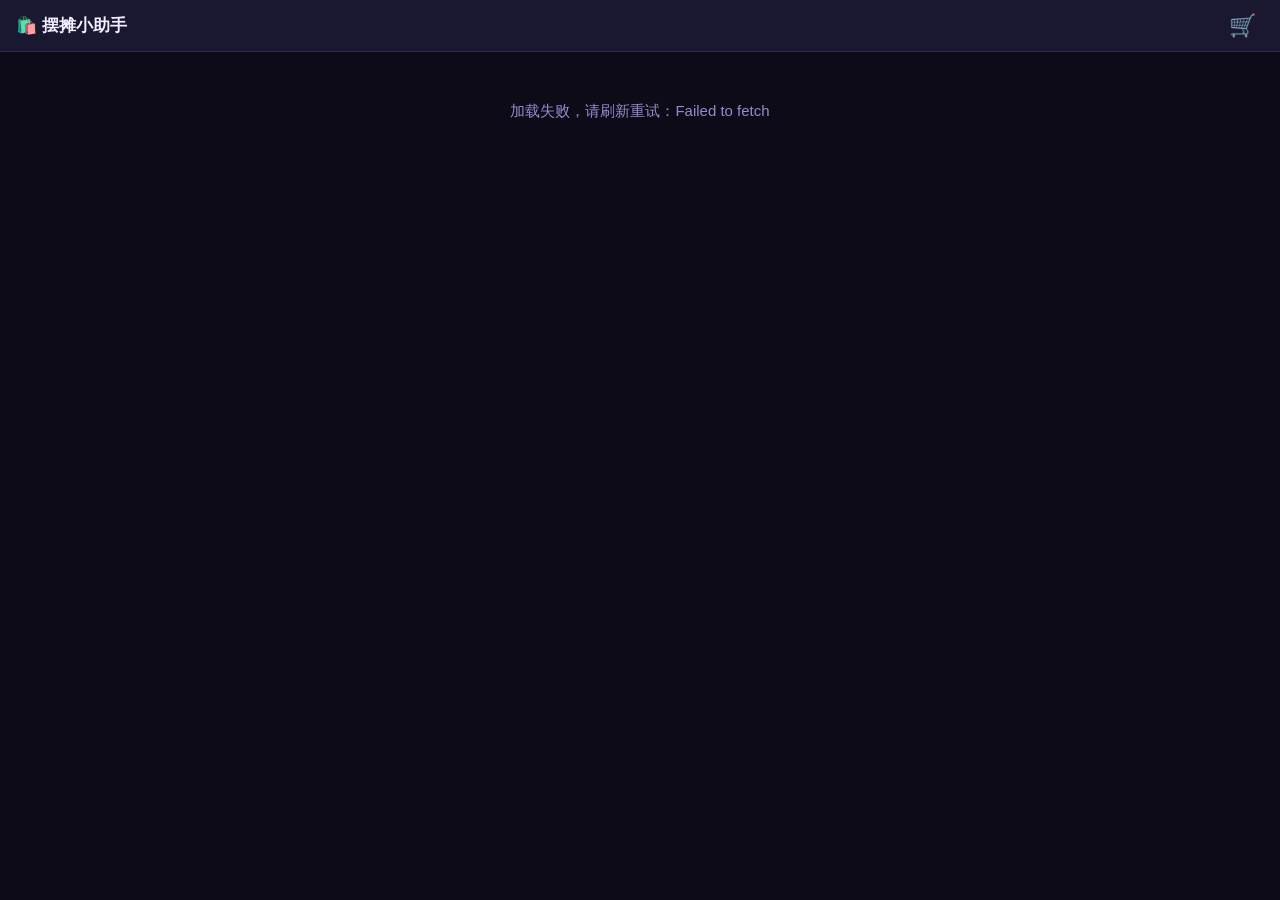
==== index.html @ be1218f6 "remote" ====
<!DOCTYPE html>
<html lang="zh-CN">
<head>
  <meta charset="UTF-8" />
  <meta name="viewport" content="width=device-width, initial-scale=1, viewport-fit=cover" />
  <title>摆摊小助手</title>
  <link rel="stylesheet" href="css/style.css" />
</head>
<body>

<!-- 顶部导航 -->
<nav class="nav">
  <span class="nav-title">🛍️ 摆摊小助手</span>
  <a href="cart.html" class="nav-cart-btn" id="cartBtn" aria-label="购物车">
    🛒
    <span class="cart-badge hidden" id="cartBadge"></span>
  </a>
</nav>

<!-- 商品列表 -->
<main>
  <div id="loading" class="loading">
    <div class="spinner"></div>
    <div>加载商品中…</div>
  </div>
  <div id="error" class="empty" style="display:none;"></div>
  <div id="productGrid" class="product-grid" style="display:none;"></div>
  <div id="empty" class="empty" style="display:none;">暂无在售商品</div>
</main>

<script src="js/config.js"></script>
<script src="js/api.js"></script>
<script src="js/cart.js"></script>
<script>
  // ── 商品卡片渲染 ────────────────────────────────────────────────
  function renderPrice(cents) {
    return '¥' + (cents / 100).toFixed(2);
  }

  function buildCard(product, cartQty) {
    const isSoldOut = product.stock === 0;
    const card = document.createElement('div');
    card.className = 'product-card';
    card.dataset.id = product.id;

    // 图片
    const imgWrap = document.createElement('div');
    if (product.imageUrl) {
      const img = document.createElement('img');
      img.className = 'product-img';
      img.src = product.imageUrl;
      img.alt = product.name;
      img.loading = 'lazy';
      img.onerror = () => { img.replaceWith(placeholder()); };
      imgWrap.appendChild(img);
    } else {
      imgWrap.appendChild(placeholder());
    }
    card.appendChild(imgWrap);

    // 商品信息
    const body = document.createElement('div');
    body.className = 'product-body';

    const name = document.createElement('div');
    name.className = 'product-name';
    name.textContent = product.name;
    body.appendChild(name);

    const price = document.createElement('div');
    price.className = 'product-price';
    price.textContent = renderPrice(product.price);
    body.appendChild(price);

    if (isSoldOut) {
      const soldout = document.createElement('div');
      soldout.className = 'soldout-label';
      soldout.textContent = '已售罄';
      body.appendChild(soldout);

      const btn = document.createElement('button');
      btn.className = 'add-btn';
      btn.disabled = true;
      btn.textContent = '已售罄';
      body.appendChild(btn);
    } else if (cartQty > 0) {
      // 已加购 → 显示数量控件 + 库存余量
      body.appendChild(buildQtyControl(product, cartQty));

      const remaining = product.stock - cartQty;
      const stockLeft = document.createElement('div');
      stockLeft.className = 'product-stock';
      stockLeft.textContent = `库存余 ${remaining}`;
      body.appendChild(stockLeft);
    } else {
      const stock = document.createElement('div');
      stock.className = 'product-stock';
      stock.textContent = `库存 ${product.stock}`;
      body.appendChild(stock);

      const btn = document.createElement('button');
      btn.className = 'add-btn';
      btn.textContent = '加入购物车';
      btn.addEventListener('click', () => {
        Cart.add(product, 1);
        refreshCard(product);
        updateBadge();
      });
      body.appendChild(btn);
    }

    card.appendChild(body);
    return card;
  }

  function placeholder() {
    const d = document.createElement('div');
    d.className = 'product-img-placeholder';
    d.textContent = '🖼';
    return d;
  }

  function buildQtyControl(product, qty) {
    const wrap = document.createElement('div');
    wrap.className = 'qty-control';

    const minus = document.createElement('button');
    minus.className = 'qty-btn';
    minus.textContent = '−';
    minus.addEventListener('click', () => {
      Cart.add(product, -1);
      refreshCard(product);
      updateBadge();
    });

    const num = document.createElement('span');
    num.className = 'qty-num';
    num.textContent = qty;

    const plus = document.createElement('button');
    plus.className = 'qty-btn';
    plus.textContent = '+';
    plus.disabled = qty >= product.stock;
    plus.addEventListener('click', () => {
      Cart.add(product, 1);
      refreshCard(product);
      updateBadge();
    });

    wrap.append(minus, num, plus);
    return wrap;
  }

  // 刷新单张卡片（局部重绘，不重新加载网络）
  function refreshCard(product) {
    const cart = Cart.get();
    const qty = cart[product.id]?.qty ?? 0;
    const grid = document.getElementById('productGrid');
    const old = grid.querySelector(`[data-id="${product.id}"]`);
    if (old) old.replaceWith(buildCard(product, qty));
  }

  function updateBadge() {
    const cart = Cart.get();
    const count = Cart.count(cart);
    const badge = document.getElementById('cartBadge');
    if (count > 0) {
      badge.textContent = count > 99 ? '99+' : count;
      badge.classList.remove('hidden');
    } else {
      badge.classList.add('hidden');
    }
  }

  // ── 初始化 ──────────────────────────────────────────────────────
  async function init() {
    try {
      const data = await Api.getProducts();
      const products = data.products || [];
      document.getElementById('loading').style.display = 'none';

      if (products.length === 0) {
        document.getElementById('empty').style.display = 'block';
        return;
      }

      const cart = Cart.get();
      const grid = document.getElementById('productGrid');
      products.forEach(p => {
        const qty = cart[p.id]?.qty ?? 0;
        grid.appendChild(buildCard(p, qty));
      });
      grid.style.display = 'grid';
      updateBadge();
    } catch (err) {
      document.getElementById('loading').style.display = 'none';
      const errEl = document.getElementById('error');
      errEl.textContent = '加载失败，请刷新重试：' + (err.message || '网络错误');
      errEl.style.display = 'block';
    }
  }

  init();
</script>
</body>
</html>
---- css/style.css ----
/* ── Reset & Base ────────────────────────────────────────────── */
*, *::before, *::after { box-sizing: border-box; margin: 0; padding: 0; }

:root {
  --purple: #a78bfa;
  --purple-light: #2d1f4e;
  --purple-dark: #7c3aed;
  --text: #f0eeff;
  --text-sub: #9988cc;
  --border: #2e2a45;
  --bg: #0d0b18;
  --card-bg: #1a1730;
  --white: #1a1730;
  --red: #f87171;
  --radius: 10px;
  --shadow: 0 2px 12px rgba(0,0,0,.4);
}

body {
  font-family: -apple-system, BlinkMacSystemFont, 'PingFang SC', 'Helvetica Neue', sans-serif;
  background: var(--bg);
  color: var(--text);
  font-size: 15px;
  line-height: 1.5;
  min-height: 100dvh;
}

/* ── Top Nav ─────────────────────────────────────────────────── */
.nav {
  position: sticky;
  top: 0;
  z-index: 100;
  background: var(--card-bg);
  border-bottom: 1px solid var(--border);
  padding: 0 16px;
  height: 52px;
  display: flex;
  align-items: center;
  justify-content: space-between;
}
.nav-title { font-size: 17px; font-weight: 600; }
.nav-cart-btn {
  position: relative;
  background: none;
  border: none;
  cursor: pointer;
  padding: 8px;
  font-size: 22px;
  color: var(--text);
  text-decoration: none;
}
.cart-badge {
  position: absolute;
  top: 2px; right: 2px;
  background: var(--red);
  color: #fff;
  font-size: 11px;
  font-weight: 700;
  min-width: 17px;
  height: 17px;
  border-radius: 9px;
  display: flex; align-items: center; justify-content: center;
  padding: 0 4px;
  line-height: 1;
}
.cart-badge.hidden { display: none; }

/* ── Product Grid ────────────────────────────────────────────── */
.product-grid {
  display: grid;
  grid-template-columns: repeat(2, 1fr);
  gap: 12px;
  padding: 12px;
}

.product-card {
  background: var(--card-bg);
  border-radius: var(--radius);
  box-shadow: var(--shadow);
  overflow: hidden;
  display: flex;
  flex-direction: column;
}

.product-img {
  width: 100%;
  aspect-ratio: 1 / 1;
  object-fit: cover;
  background: #2a2545;
  display: block;
}
.product-img-placeholder {
  width: 100%;
  aspect-ratio: 1 / 1;
  background: #2a2545;
  display: flex;
  align-items: center;
  justify-content: center;
  font-size: 36px;
  color: #554d80;
}

.product-body {
  padding: 10px;
  flex: 1;
  display: flex;
  flex-direction: column;
  gap: 4px;
}
.product-name {
  font-size: 14px;
  font-weight: 600;
  overflow: hidden;
  display: -webkit-box;
  -webkit-line-clamp: 2;
  -webkit-box-orient: vertical;
}
.product-price {
  color: var(--purple);
  font-size: 16px;
  font-weight: 700;
}
.product-stock { font-size: 12px; color: var(--text-sub); }
.soldout-label {
  font-size: 12px;
  color: var(--red);
  font-weight: 600;
}

/* 加购控件 */
.qty-control {
  display: flex;
  align-items: center;
  gap: 8px;
  margin-top: 6px;
}
.qty-btn {
  width: 28px; height: 28px;
  border-radius: 50%;
  border: 1.5px solid var(--purple);
  background: none;
  color: var(--purple);
  font-size: 18px;
  line-height: 1;
  cursor: pointer;
  display: flex; align-items: center; justify-content: center;
  flex-shrink: 0;
}
.qty-btn:disabled { border-color: var(--border); color: var(--border); cursor: default; }
.qty-num { font-size: 15px; font-weight: 600; min-width: 20px; text-align: center; }

.add-btn {
  width: 100%;
  margin-top: 6px;
  padding: 6px 0;
  border-radius: 20px;
  border: none;
  background: var(--purple);
  color: #fff;
  font-size: 14px;
  font-weight: 600;
  cursor: pointer;
}
.add-btn:disabled {
  background: var(--border);
  color: var(--text-sub);
  cursor: default;
}

/* ── Loading / Empty ─────────────────────────────────────────── */
.loading, .empty {
  text-align: center;
  color: var(--text-sub);
  padding: 48px 24px;
}
.spinner {
  display: inline-block;
  width: 32px; height: 32px;
  border: 3px solid var(--border);
  border-top-color: var(--purple);
  border-radius: 50%;
  animation: spin .7s linear infinite;
  margin-bottom: 8px;
}
@keyframes spin { to { transform: rotate(360deg); } }

/* ── Cart Page ───────────────────────────────────────────────── */
.cart-list {
  padding: 12px;
  display: flex;
  flex-direction: column;
  gap: 10px;
}

.cart-item {
  background: var(--card-bg);
  border-radius: var(--radius);
  box-shadow: var(--shadow);
  padding: 12px 14px;
  display: flex;
  align-items: center;
  gap: 12px;
}

.cart-item-info { flex: 1; min-width: 0; }
.cart-item-name {
  font-size: 14px; font-weight: 600;
  white-space: nowrap; overflow: hidden; text-overflow: ellipsis;
}
.cart-item-price { font-size: 13px; color: var(--text-sub); margin-top: 2px; }
.cart-item-subtotal {
  font-size: 15px;
  font-weight: 700;
  color: var(--purple);
  flex-shrink: 0;
}

.cart-empty {
  text-align: center;
  color: var(--text-sub);
  padding: 60px 24px;
}
.cart-empty a { color: var(--purple); }

/* ── Cart Footer ─────────────────────────────────────────────── */
.cart-footer {
  position: fixed;
  bottom: 0; left: 0; right: 0;
  background: var(--card-bg);
  border-top: 1px solid var(--border);
  padding: 12px 16px calc(12px + env(safe-area-inset-bottom));
  display: flex;
  align-items: center;
  gap: 12px;
}
.cart-total-label { font-size: 13px; color: var(--text-sub); }
.cart-total-amount {
  font-size: 20px; font-weight: 700; color: var(--purple);
  flex: 1;
}
.gen-qr-btn {
  margin-left: auto;
  padding: 12px 24px;
  border-radius: 24px;
  border: none;
  background: var(--purple);
  color: #fff;
  font-size: 15px;
  font-weight: 700;
  cursor: pointer;
  flex-shrink: 0;
}
.gen-qr-btn:disabled {
  background: var(--border);
  color: var(--text-sub);
  cursor: default;
}

/* ── QR Modal ────────────────────────────────────────────────── */
.modal-overlay {
  position: fixed;
  inset: 0;
  background: rgba(0,0,0,.55);
  z-index: 200;
  display: flex;
  align-items: flex-end;
  justify-content: center;
}
.modal-overlay.hidden { display: none; }

.modal-sheet {
  background: var(--card-bg);
  border-radius: 16px 16px 0 0;
  padding: 24px 20px calc(24px + env(safe-area-inset-bottom));
  width: 100%;
  max-width: 480px;
  text-align: center;
}
.modal-title {
  font-size: 17px; font-weight: 700;
  margin-bottom: 6px;
}
.modal-hint {
  font-size: 13px; color: var(--text-sub);
  margin-bottom: 20px;
}
#qrcode-container {
  display: inline-block;
  padding: 12px;
  background: #ffffff;
  border-radius: 8px;
  box-shadow: var(--shadow);
  margin-bottom: 20px;
}
#qrcode-container canvas,
#qrcode-container img { display: block; }

.modal-close-btn {
  width: 100%;
  padding: 14px;
  border-radius: 24px;
  border: none;
  background: var(--purple);
  color: #fff;
  font-size: 15px; font-weight: 600;
  cursor: pointer;
}

/* ── Safe area bottom padding for list ──────────────────────── */
.list-bottom-pad {
  height: calc(80px + env(safe-area-inset-bottom));
}
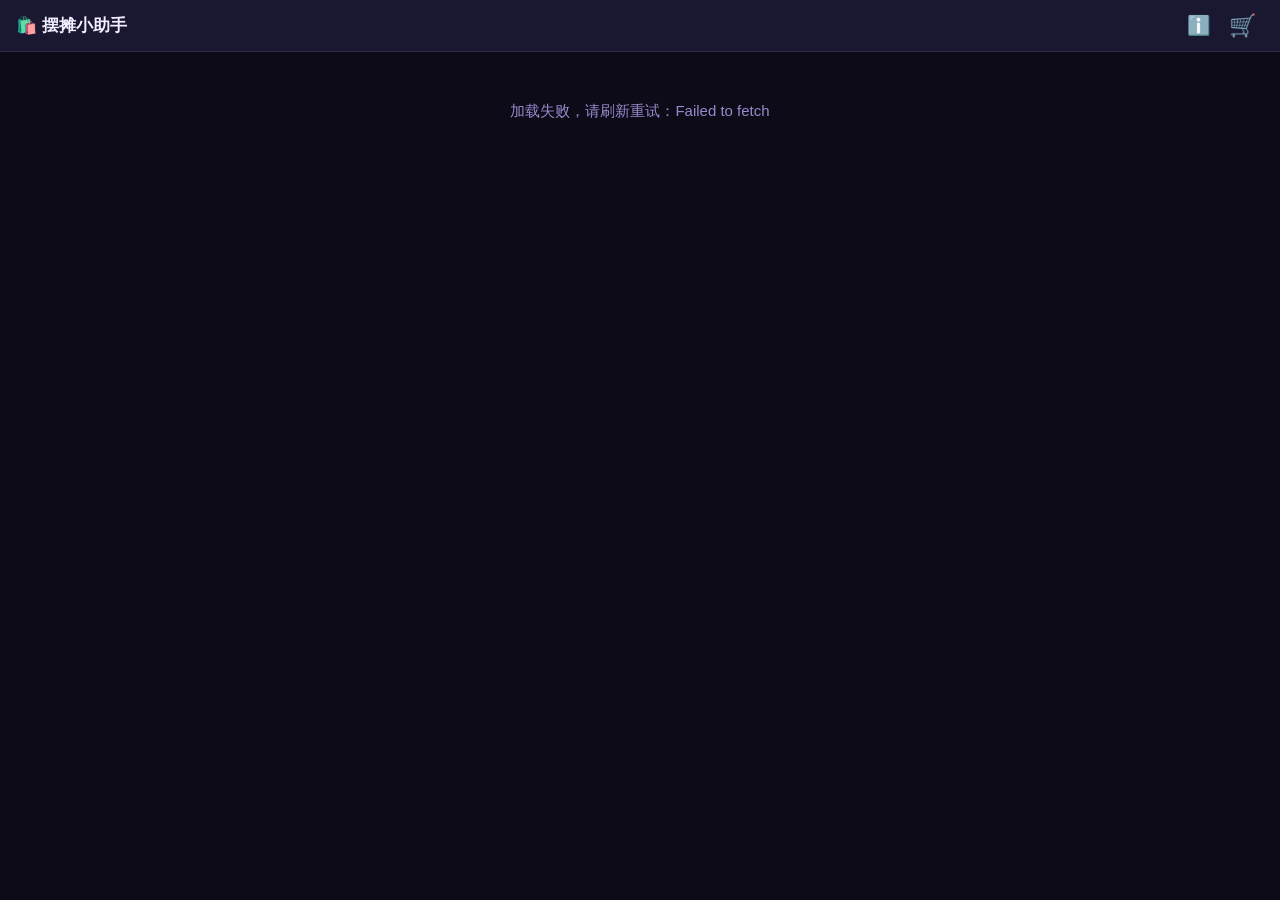
==== commit a6d5e1ae: "注意事项" ====
--- a/index.html
+++ b/index.html
@@ -1,206 +1,247 @@
 <!DOCTYPE html>
 <html lang="zh-CN">
+
 <head>
   <meta charset="UTF-8" />
-  <meta name="viewport" content="width=device-width, initial-scale=1, viewport-fit=cover" />
+  <meta name="viewport"
+    content="width=device-width, initial-scale=1, maximum-scale=1, user-scalable=no, viewport-fit=cover" />
   <title>摆摊小助手</title>
   <link rel="stylesheet" href="css/style.css" />
 </head>
+
 <body>
 
-<!-- 顶部导航 -->
-<nav class="nav">
-  <span class="nav-title">🛍️ 摆摊小助手</span>
-  <a href="cart.html" class="nav-cart-btn" id="cartBtn" aria-label="购物车">
-    🛒
-    <span class="cart-badge hidden" id="cartBadge"></span>
-  </a>
-</nav>
-
-<!-- 商品列表 -->
-<main>
-  <div id="loading" class="loading">
-    <div class="spinner"></div>
-    <div>加载商品中…</div>
+  <!-- 顶部导航 -->
+  <nav class="nav">
+    <span class="nav-title">🛍️ 摆摊小助手</span>
+    <div style="display:flex;align-items:center;gap:2px;">
+      <button class="notice-btn" id="noticeBtn" aria-label="购物须知">ℹ️</button>
+      <a href="cart.html" class="nav-cart-btn" id="cartBtn" aria-label="购物车">
+        🛒
+        <span class="cart-badge hidden" id="cartBadge"></span>
+      </a>
+    </div>
+  </nav>
+
+  <!-- 购物须知弹窗 -->
+  <div class="modal-overlay hidden" id="noticeModal">
+    <div class="modal-sheet">
+      <div class="modal-title">📋 购物须知</div>
+      <div class="notice-section-title">🪜 购买流程</div>
+      <ol class="notice-steps">
+        <li>排队等候时，提前在此页面<strong>选好商品</strong>加入购物车</li>
+        <li>点击「生成核销码」，系统实时核查库存并生成二维码</li>
+        <li>轮到您时，将<strong>二维码出示给商家</strong>扫描核销</li>
+        <li>商家确认商品数量后，完成<strong>付款</strong>即可</li>
+      </ol>
+      <div class="notice-section-title">⚠️ 注意事项</div>
+      <ul class="notice-list">
+        <li><span class="ni">🔄</span><span>商品库存<strong>实时变动</strong>，页面显示数量仅供参考</span></li>
+        <li><span class="ni">✅</span><span>点击「生成核销码」时，系统会<strong>自动拉取最新库存</strong></span></li>
+        <li><span class="ni">⚠️</span><span>若购物车中有商品已<strong>售罄</strong>，会逐一提示，请移除后重试</span></li>
+        <li><span class="ni">⚡</span><span>建议尽快完成核销，热门商品可能很快售罄</span></li>
+      </ul>
+      <button class="modal-close-btn" id="noticeCloseBtn">知道了</button>
+    </div>
   </div>
-  <div id="error" class="empty" style="display:none;"></div>
-  <div id="productGrid" class="product-grid" style="display:none;"></div>
-  <div id="empty" class="empty" style="display:none;">暂无在售商品</div>
-</main>
-
-<script src="js/config.js"></script>
-<script src="js/api.js"></script>
-<script src="js/cart.js"></script>
-<script>
-  // ── 商品卡片渲染 ────────────────────────────────────────────────
-  function renderPrice(cents) {
-    return '¥' + (cents / 100).toFixed(2);
-  }
-
-  function buildCard(product, cartQty) {
-    const isSoldOut = product.stock === 0;
-    const card = document.createElement('div');
-    card.className = 'product-card';
-    card.dataset.id = product.id;
-
-    // 图片
-    const imgWrap = document.createElement('div');
-    if (product.imageUrl) {
-      const img = document.createElement('img');
-      img.className = 'product-img';
-      img.src = product.imageUrl;
-      img.alt = product.name;
-      img.loading = 'lazy';
-      img.onerror = () => { img.replaceWith(placeholder()); };
-      imgWrap.appendChild(img);
-    } else {
-      imgWrap.appendChild(placeholder());
-    }
-    card.appendChild(imgWrap);
-
-    // 商品信息
-    const body = document.createElement('div');
-    body.className = 'product-body';
-
-    const name = document.createElement('div');
-    name.className = 'product-name';
-    name.textContent = product.name;
-    body.appendChild(name);
-
-    const price = document.createElement('div');
-    price.className = 'product-price';
-    price.textContent = renderPrice(product.price);
-    body.appendChild(price);
-
-    if (isSoldOut) {
-      const soldout = document.createElement('div');
-      soldout.className = 'soldout-label';
-      soldout.textContent = '已售罄';
-      body.appendChild(soldout);
-
-      const btn = document.createElement('button');
-      btn.className = 'add-btn';
-      btn.disabled = true;
-      btn.textContent = '已售罄';
-      body.appendChild(btn);
-    } else if (cartQty > 0) {
-      // 已加购 → 显示数量控件 + 库存余量
-      body.appendChild(buildQtyControl(product, cartQty));
-
-      const remaining = product.stock - cartQty;
-      const stockLeft = document.createElement('div');
-      stockLeft.className = 'product-stock';
-      stockLeft.textContent = `库存余 ${remaining}`;
-      body.appendChild(stockLeft);
-    } else {
-      const stock = document.createElement('div');
-      stock.className = 'product-stock';
-      stock.textContent = `库存 ${product.stock}`;
-      body.appendChild(stock);
-
-      const btn = document.createElement('button');
-      btn.className = 'add-btn';
-      btn.textContent = '加入购物车';
-      btn.addEventListener('click', () => {
+
+  <!-- 商品列表 -->
+  <main>
+    <div id="loading" class="loading">
+      <div class="spinner"></div>
+      <div>加载商品中…</div>
+    </div>
+    <div id="error" class="empty" style="display:none;"></div>
+    <div id="productGrid" class="product-grid" style="display:none;"></div>
+    <div id="empty" class="empty" style="display:none;">暂无在售商品</div>
+  </main>
+
+  <script src="js/config.js"></script>
+  <script src="js/api.js"></script>
+  <script src="js/cart.js"></script>
+  <script>
+    // ── 购物须知弹窗 ────────────────────────────────────────────
+    document.getElementById('noticeBtn').addEventListener('click', () => {
+      document.getElementById('noticeModal').classList.remove('hidden');
+    });
+    document.getElementById('noticeCloseBtn').addEventListener('click', () => {
+      document.getElementById('noticeModal').classList.add('hidden');
+    });
+    document.getElementById('noticeModal').addEventListener('click', (e) => {
+      if (e.target === e.currentTarget) e.currentTarget.classList.add('hidden');
+    });
+  </script>
+  <script>
+    // ── 商品卡片渲染 ────────────────────────────────────────────────
+    function renderPrice(cents) {
+      return '¥' + (cents / 100).toFixed(2);
+    }
+
+    function buildCard(product, cartQty) {
+      const isSoldOut = product.stock === 0;
+      const card = document.createElement('div');
+      card.className = 'product-card';
+      card.dataset.id = product.id;
+
+      // 图片
+      const imgWrap = document.createElement('div');
+      if (product.imageUrl) {
+        const img = document.createElement('img');
+        img.className = 'product-img';
+        img.src = product.imageUrl;
+        img.alt = product.name;
+        img.loading = 'lazy';
+        img.onerror = () => { img.replaceWith(placeholder()); };
+        imgWrap.appendChild(img);
+      } else {
+        imgWrap.appendChild(placeholder());
+      }
+      card.appendChild(imgWrap);
+
+      // 商品信息
+      const body = document.createElement('div');
+      body.className = 'product-body';
+
+      const name = document.createElement('div');
+      name.className = 'product-name';
+      name.textContent = product.name;
+      body.appendChild(name);
+
+      const price = document.createElement('div');
+      price.className = 'product-price';
+      price.textContent = renderPrice(product.price);
+      body.appendChild(price);
+
+      if (isSoldOut) {
+        const soldout = document.createElement('div');
+        soldout.className = 'soldout-label';
+        soldout.textContent = '已售罄';
+        body.appendChild(soldout);
+
+        const btn = document.createElement('button');
+        btn.className = 'add-btn';
+        btn.disabled = true;
+        btn.textContent = '已售罄';
+        body.appendChild(btn);
+      } else if (cartQty > 0) {
+        // 已加购 → 显示数量控件 + 库存余量
+        body.appendChild(buildQtyControl(product, cartQty));
+
+        const remaining = product.stock - cartQty;
+        const stockLeft = document.createElement('div');
+        stockLeft.className = 'product-stock';
+        stockLeft.textContent = `库存余 ${remaining}`;
+        body.appendChild(stockLeft);
+      } else {
+        const stock = document.createElement('div');
+        stock.className = 'product-stock';
+        stock.textContent = `库存 ${product.stock}`;
+        body.appendChild(stock);
+
+        const btn = document.createElement('button');
+        btn.className = 'add-btn';
+        btn.textContent = '加入购物车';
+        btn.addEventListener('click', () => {
+          Cart.add(product, 1);
+          refreshCard(product);
+          updateBadge();
+        });
+        body.appendChild(btn);
+      }
+
+      card.appendChild(body);
+      return card;
+    }
+
+    function placeholder() {
+      const d = document.createElement('div');
+      d.className = 'product-img-placeholder';
+      d.textContent = '🖼';
+      return d;
+    }
+
+    function buildQtyControl(product, qty) {
+      const wrap = document.createElement('div');
+      wrap.className = 'qty-control';
+
+      const minus = document.createElement('button');
+      minus.className = 'qty-btn';
+      minus.textContent = '−';
+      minus.addEventListener('click', () => {
+        Cart.add(product, -1);
+        refreshCard(product);
+        updateBadge();
+      });
+
+      const num = document.createElement('span');
+      num.className = 'qty-num';
+      num.textContent = qty;
+
+      const plus = document.createElement('button');
+      plus.className = 'qty-btn';
+      plus.textContent = '+';
+      plus.disabled = qty >= product.stock;
+      plus.addEventListener('click', () => {
         Cart.add(product, 1);
         refreshCard(product);
         updateBadge();
       });
-      body.appendChild(btn);
-    }
-
-    card.appendChild(body);
-    return card;
-  }
-
-  function placeholder() {
-    const d = document.createElement('div');
-    d.className = 'product-img-placeholder';
-    d.textContent = '🖼';
-    return d;
-  }
-
-  function buildQtyControl(product, qty) {
-    const wrap = document.createElement('div');
-    wrap.className = 'qty-control';
-
-    const minus = document.createElement('button');
-    minus.className = 'qty-btn';
-    minus.textContent = '−';
-    minus.addEventListener('click', () => {
-      Cart.add(product, -1);
-      refreshCard(product);
-      updateBadge();
-    });
-
-    const num = document.createElement('span');
-    num.className = 'qty-num';
-    num.textContent = qty;
-
-    const plus = document.createElement('button');
-    plus.className = 'qty-btn';
-    plus.textContent = '+';
-    plus.disabled = qty >= product.stock;
-    plus.addEventListener('click', () => {
-      Cart.add(product, 1);
-      refreshCard(product);
-      updateBadge();
-    });
-
-    wrap.append(minus, num, plus);
-    return wrap;
-  }
-
-  // 刷新单张卡片（局部重绘，不重新加载网络）
-  function refreshCard(product) {
-    const cart = Cart.get();
-    const qty = cart[product.id]?.qty ?? 0;
-    const grid = document.getElementById('productGrid');
-    const old = grid.querySelector(`[data-id="${product.id}"]`);
-    if (old) old.replaceWith(buildCard(product, qty));
-  }
-
-  function updateBadge() {
-    const cart = Cart.get();
-    const count = Cart.count(cart);
-    const badge = document.getElementById('cartBadge');
-    if (count > 0) {
-      badge.textContent = count > 99 ? '99+' : count;
-      badge.classList.remove('hidden');
-    } else {
-      badge.classList.add('hidden');
-    }
-  }
-
-  // ── 初始化 ──────────────────────────────────────────────────────
-  async function init() {
-    try {
-      const data = await Api.getProducts();
-      const products = data.products || [];
-      document.getElementById('loading').style.display = 'none';
-
-      if (products.length === 0) {
-        document.getElementById('empty').style.display = 'block';
-        return;
-      }
-
+
+      wrap.append(minus, num, plus);
+      return wrap;
+    }
+
+    // 刷新单张卡片（局部重绘，不重新加载网络）
+    function refreshCard(product) {
       const cart = Cart.get();
+      const qty = cart[product.id]?.qty ?? 0;
       const grid = document.getElementById('productGrid');
-      products.forEach(p => {
-        const qty = cart[p.id]?.qty ?? 0;
-        grid.appendChild(buildCard(p, qty));
-      });
-      grid.style.display = 'grid';
-      updateBadge();
-    } catch (err) {
-      document.getElementById('loading').style.display = 'none';
-      const errEl = document.getElementById('error');
-      errEl.textContent = '加载失败，请刷新重试：' + (err.message || '网络错误');
-      errEl.style.display = 'block';
-    }
-  }
-
-  init();
-</script>
+      const old = grid.querySelector(`[data-id="${product.id}"]`);
+      if (old) old.replaceWith(buildCard(product, qty));
+    }
+
+    function updateBadge() {
+      const cart = Cart.get();
+      const count = Cart.count(cart);
+      const badge = document.getElementById('cartBadge');
+      if (count > 0) {
+        badge.textContent = count > 99 ? '99+' : count;
+        badge.classList.remove('hidden');
+      } else {
+        badge.classList.add('hidden');
+      }
+    }
+
+    // ── 初始化 ──────────────────────────────────────────────────────
+    async function init() {
+      try {
+        const data = await Api.getProducts();
+        const products = data.products || [];
+        document.getElementById('loading').style.display = 'none';
+
+        if (products.length === 0) {
+          document.getElementById('empty').style.display = 'block';
+          return;
+        }
+
+        const cart = Cart.get();
+        const grid = document.getElementById('productGrid');
+        products.forEach(p => {
+          const qty = cart[p.id]?.qty ?? 0;
+          grid.appendChild(buildCard(p, qty));
+        });
+        grid.style.display = 'grid';
+        updateBadge();
+      } catch (err) {
+        document.getElementById('loading').style.display = 'none';
+        const errEl = document.getElementById('error');
+        errEl.textContent = '加载失败，请刷新重试：' + (err.message || '网络错误');
+        errEl.style.display = 'block';
+      }
+    }
+
+    init();
+  </script>
 </body>
-</html>
+
+</html>
--- a/css/style.css
+++ b/css/style.css
@@ -310,3 +310,101 @@
 .list-bottom-pad {
   height: calc(80px + env(safe-area-inset-bottom));
 }
+
+/* ── Notice / Info Button ────────────────────────────────────── */
+.notice-btn {
+  background: none;
+  border: none;
+  cursor: pointer;
+  padding: 8px;
+  font-size: 19px;
+  color: var(--text-sub);
+  line-height: 1;
+  display: flex;
+  align-items: center;
+  justify-content: center;
+  flex-shrink: 0;
+}
+.notice-btn:active { color: var(--purple); }
+
+/* ── Notice Modal Sheet ──────────────────────────────────────── */
+.notice-list {
+  list-style: none;
+  padding: 0;
+  margin: 0 0 24px;
+  text-align: left;
+  display: flex;
+  flex-direction: column;
+  gap: 14px;
+}
+.notice-list li {
+  display: flex;
+  gap: 10px;
+  align-items: flex-start;
+  font-size: 14px;
+  color: var(--text);
+  line-height: 1.55;
+}
+.notice-list li .ni {
+  flex-shrink: 0;
+  font-size: 16px;
+  margin-top: 1px;
+}
+
+/* Notice section title */
+.notice-section-title {
+  font-size: 13px;
+  font-weight: 700;
+  color: var(--text-sub);
+  letter-spacing: .04em;
+  text-transform: uppercase;
+  margin: 0 0 10px;
+  text-align: left;
+}
+.notice-section-title + .notice-list,
+.notice-section-title + .notice-steps {
+  margin-top: 0;
+}
+
+/* Numbered steps */
+.notice-steps {
+  list-style: none;
+  padding: 0;
+  margin: 0 0 20px;
+  display: flex;
+  flex-direction: column;
+  gap: 0;
+  counter-reset: step;
+}
+.notice-steps li {
+  counter-increment: step;
+  display: flex;
+  align-items: flex-start;
+  gap: 10px;
+  font-size: 14px;
+  color: var(--text);
+  line-height: 1.55;
+  padding: 10px 0;
+  border-bottom: 1px solid var(--border);
+  text-align: left;
+}
+.notice-steps li:last-child { border-bottom: none; }
+.notice-steps li::before {
+  content: counter(step);
+  flex-shrink: 0;
+  width: 22px;
+  height: 22px;
+  border-radius: 50%;
+  background: var(--purple);
+  color: #fff;
+  font-size: 12px;
+  font-weight: 700;
+  display: flex;
+  align-items: center;
+  justify-content: center;
+  margin-top: 1px;
+}
+
+/* Separate sections */
+.notice-list { margin-bottom: 24px; }
+.notice-section-title:not(:first-of-type) { margin-top: 4px; }
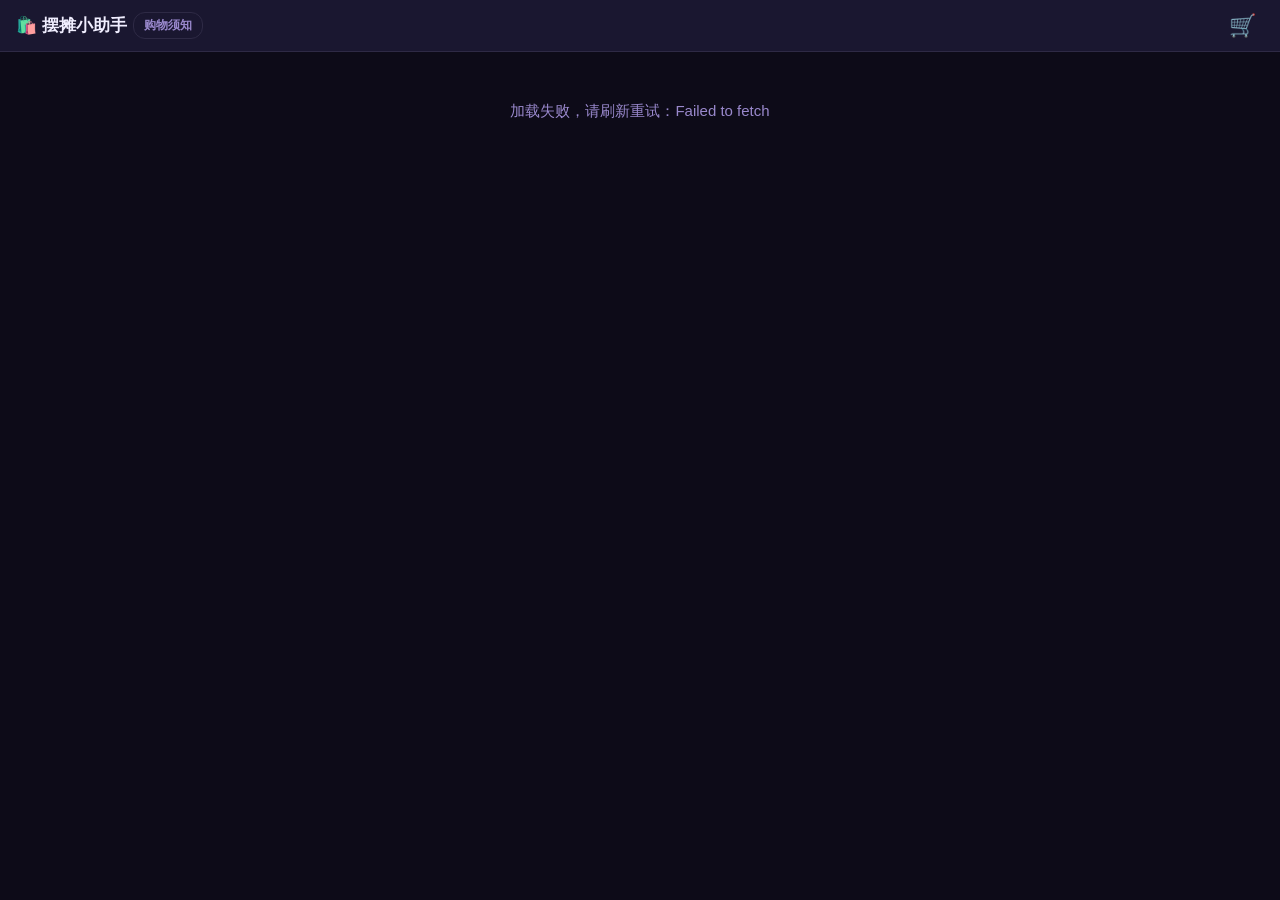
==== commit 30647045: "fixed" ====
--- a/index.html
+++ b/index.html
@@ -13,14 +13,14 @@
 
   <!-- 顶部导航 -->
   <nav class="nav">
-    <span class="nav-title">🛍️ 摆摊小助手</span>
-    <div style="display:flex;align-items:center;gap:2px;">
-      <button class="notice-btn" id="noticeBtn" aria-label="购物须知">ℹ️</button>
-      <a href="cart.html" class="nav-cart-btn" id="cartBtn" aria-label="购物车">
-        🛒
-        <span class="cart-badge hidden" id="cartBadge"></span>
-      </a>
+    <div style="display:flex;align-items:center;gap:6px;">
+      <span class="nav-title">🛍️ 摆摊小助手</span>
+      <button class="notice-btn" id="noticeBtn" aria-label="购物须知">购物须知</button>
     </div>
+    <a href="cart.html" class="nav-cart-btn" id="cartBtn" aria-label="购物车">
+      🛒
+      <span class="cart-badge hidden" id="cartBadge"></span>
+    </a>
   </nav>
 
   <!-- 购物须知弹窗 -->
--- a/css/style.css
+++ b/css/style.css
@@ -271,11 +271,16 @@
 .modal-sheet {
   background: var(--card-bg);
   border-radius: 16px 16px 0 0;
-  padding: 24px 20px calc(24px + env(safe-area-inset-bottom));
+  padding: 24px 1rem calc(24px + env(safe-area-inset-bottom));
   width: 100%;
   max-width: 480px;
-  text-align: center;
-}
+  text-align: left;
+  max-height: 85dvh;
+  overflow-y: auto;
+}
+.modal-sheet .modal-title,
+.modal-sheet .modal-hint,
+.modal-sheet .modal-close-btn { text-align: center; }
 .modal-title {
   font-size: 17px; font-weight: 700;
   margin-bottom: 6px;
@@ -314,18 +319,18 @@
 /* ── Notice / Info Button ────────────────────────────────────── */
 .notice-btn {
   background: none;
-  border: none;
-  cursor: pointer;
-  padding: 8px;
-  font-size: 19px;
-  color: var(--text-sub);
-  line-height: 1;
-  display: flex;
-  align-items: center;
-  justify-content: center;
-  flex-shrink: 0;
-}
-.notice-btn:active { color: var(--purple); }
+  border: 1px solid var(--border);
+  border-radius: 12px;
+  cursor: pointer;
+  padding: 4px 10px;
+  font-size: 12px;
+  font-weight: 600;
+  color: var(--text-sub);
+  line-height: 1.4;
+  white-space: nowrap;
+  flex-shrink: 0;
+}
+.notice-btn:active { color: var(--purple); border-color: var(--purple); }
 
 /* ── Notice Modal Sheet ──────────────────────────────────────── */
 .notice-list {
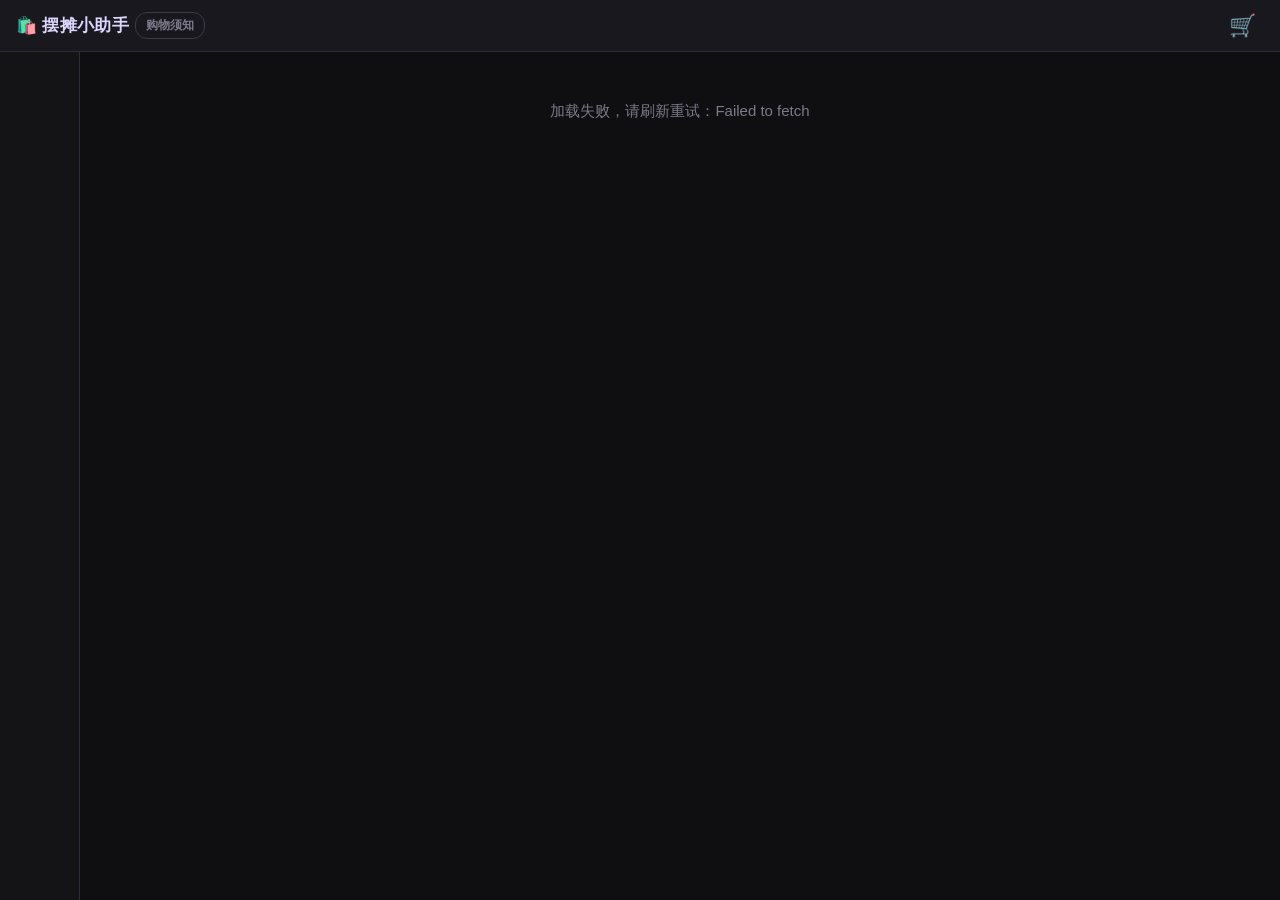
==== commit 065dc30a: "优化购物车页面，更新付款提示，调整样式和布局，增加分类功能" ====
--- a/index.html
+++ b/index.html
@@ -46,15 +46,26 @@
   </div>
 
   <!-- 商品列表 -->
-  <main>
-    <div id="loading" class="loading">
-      <div class="spinner"></div>
-      <div>加载商品中…</div>
+  <main class="main-layout">
+    <!-- 左侧分类栏 -->
+    <nav class="cat-sidebar" id="catSidebar" aria-label="商品分类"></nav>
+
+    <!-- 右侧商品区 -->
+    <div class="main-content" id="mainContent">
+      <div id="loading" class="loading">
+        <div class="spinner"></div>
+        <div>加载商品中…</div>
+      </div>
+      <div id="error" class="empty" style="display:none;"></div>
+      <div id="productList" class="product-list" style="display:none;"></div>
+      <div id="empty" class="empty" style="display:none;">暂无在售商品</div>
     </div>
-    <div id="error" class="empty" style="display:none;"></div>
-    <div id="productGrid" class="product-grid" style="display:none;"></div>
-    <div id="empty" class="empty" style="display:none;">暂无在售商品</div>
   </main>
+
+  <!-- 大图预览 -->
+  <div class="lightbox hidden" id="lightbox">
+    <img id="lightboxImg" src="" alt="" />
+  </div>
 
   <script src="js/config.js"></script>
   <script src="js/api.js"></script>
@@ -70,11 +81,97 @@
     document.getElementById('noticeModal').addEventListener('click', (e) => {
       if (e.target === e.currentTarget) e.currentTarget.classList.add('hidden');
     });
+
+    // ── 大图预览 ─────────────────────────────────────────────────
+    const lightbox = document.getElementById('lightbox');
+    const lightboxImg = document.getElementById('lightboxImg');
+    let _lightboxOpenAt = 0;
+
+    function openLightbox(src, alt) {
+      lightboxImg.src = src;
+      lightboxImg.alt = alt;
+      lightbox.classList.remove('hidden');
+      _lightboxOpenAt = Date.now();
+    }
+    // 防止 iOS ghost-click：开启后 350ms 内忽略关闭事件
+    lightbox.addEventListener('click', () => {
+      if (Date.now() - _lightboxOpenAt > 350) {
+        lightbox.classList.add('hidden');
+      }
+    });
   </script>
   <script>
-    // ── 商品卡片渲染 ────────────────────────────────────────────────
+    // ── 分类逻辑 ─────────────────────────────────────────────────
+    const CATEGORIES = ['本子', '制品', '无料'];
+    const CATEGORY_ICONS = { '本子': '📔', '制品': '🎁', '无料': '🎀' };
+
+    function getCategory(name) {
+      if (name.includes('无料')) return '无料';
+      if (name.includes('《') || name.includes('》')) return '本子';
+      return '制品';
+    }
+
+    // ── 工具函数 ─────────────────────────────────────────────────
     function renderPrice(cents) {
       return '¥' + (cents / 100).toFixed(2);
+    }
+
+    function buildThumb(product) {
+      if (product.imageUrl) {
+        const img = document.createElement('img');
+        img.className = 'product-thumb';
+        img.src = product.imageUrl;
+        img.alt = product.name;
+        img.loading = 'lazy';
+        img.style.cursor = 'zoom-in';
+        img.onerror = () => img.replaceWith(buildThumbPlaceholder());
+        img.addEventListener('click', (e) => {
+          e.stopPropagation();
+          openLightbox(product.imageUrl, product.name);
+        });
+        return img;
+      }
+      return buildThumbPlaceholder();
+    }
+
+    function buildThumbPlaceholder() {
+      const d = document.createElement('div');
+      d.className = 'product-thumb-placeholder';
+      d.textContent = '🖼';
+      return d;
+    }
+
+    function buildQtyControl(product, qty) {
+      const wrap = document.createElement('div');
+      wrap.className = 'qty-control';
+
+      const minus = document.createElement('button');
+      minus.className = 'qty-btn';
+      minus.textContent = '−';
+      minus.addEventListener('click', (e) => {
+        e.stopPropagation();
+        Cart.add(product, -1);
+        refreshCard(product);
+        updateBadge();
+      });
+
+      const num = document.createElement('span');
+      num.className = 'qty-num';
+      num.textContent = qty;
+
+      const plus = document.createElement('button');
+      plus.className = 'qty-btn';
+      plus.textContent = '+';
+      plus.disabled = qty >= product.stock;
+      plus.addEventListener('click', (e) => {
+        e.stopPropagation();
+        Cart.add(product, 1);
+        refreshCard(product);
+        updateBadge();
+      });
+
+      wrap.append(minus, num, plus);
+      return wrap;
     }
 
     function buildCard(product, cartQty) {
@@ -83,22 +180,10 @@
       card.className = 'product-card';
       card.dataset.id = product.id;
 
-      // 图片
-      const imgWrap = document.createElement('div');
-      if (product.imageUrl) {
-        const img = document.createElement('img');
-        img.className = 'product-img';
-        img.src = product.imageUrl;
-        img.alt = product.name;
-        img.loading = 'lazy';
-        img.onerror = () => { img.replaceWith(placeholder()); };
-        imgWrap.appendChild(img);
-      } else {
-        imgWrap.appendChild(placeholder());
-      }
-      card.appendChild(imgWrap);
-
-      // 商品信息
+      // 缩略图（点击缩略图打开大图，在 buildThumb 内绑定）
+      card.appendChild(buildThumb(product));
+
+      // 右侧内容
       const body = document.createElement('div');
       body.className = 'product-body';
 
@@ -107,96 +192,76 @@
       name.textContent = product.name;
       body.appendChild(name);
 
+      if (product.description) {
+        const desc = document.createElement('div');
+        desc.className = 'product-desc';
+        desc.textContent = product.description;
+        body.appendChild(desc);
+      }
+
+      // 底部：价格 + 操作
+      const footer = document.createElement('div');
+      footer.className = 'product-footer';
+
+      const priceCol = document.createElement('div');
+      priceCol.className = 'product-price-col';
+
       const price = document.createElement('div');
       price.className = 'product-price';
       price.textContent = renderPrice(product.price);
-      body.appendChild(price);
+      priceCol.appendChild(price);
 
       if (isSoldOut) {
         const soldout = document.createElement('div');
         soldout.className = 'soldout-label';
         soldout.textContent = '已售罄';
-        body.appendChild(soldout);
+        priceCol.appendChild(soldout);
+        footer.appendChild(priceCol);
 
         const btn = document.createElement('button');
         btn.className = 'add-btn';
         btn.disabled = true;
         btn.textContent = '已售罄';
-        body.appendChild(btn);
+        btn.addEventListener('click', (e) => e.stopPropagation());
+        footer.appendChild(btn);
       } else if (cartQty > 0) {
-        // 已加购 → 显示数量控件 + 库存余量
-        body.appendChild(buildQtyControl(product, cartQty));
-
         const remaining = product.stock - cartQty;
-        const stockLeft = document.createElement('div');
-        stockLeft.className = 'product-stock';
-        stockLeft.textContent = `库存余 ${remaining}`;
-        body.appendChild(stockLeft);
+        const stockEl = document.createElement('div');
+        stockEl.className = 'product-stock';
+        stockEl.textContent = `库存余 ${remaining}`;
+        priceCol.appendChild(stockEl);
+        footer.appendChild(priceCol);
+        footer.appendChild(buildQtyControl(product, cartQty));
       } else {
-        const stock = document.createElement('div');
-        stock.className = 'product-stock';
-        stock.textContent = `库存 ${product.stock}`;
-        body.appendChild(stock);
+        const stockEl = document.createElement('div');
+        stockEl.className = 'product-stock';
+        stockEl.textContent = `库存 ${product.stock}`;
+        priceCol.appendChild(stockEl);
+        footer.appendChild(priceCol);
 
         const btn = document.createElement('button');
         btn.className = 'add-btn';
-        btn.textContent = '加入购物车';
-        btn.addEventListener('click', () => {
+        btn.textContent = '加购';
+        btn.addEventListener('click', (e) => {
+          e.stopPropagation();
           Cart.add(product, 1);
           refreshCard(product);
           updateBadge();
         });
-        body.appendChild(btn);
-      }
-
+        footer.appendChild(btn);
+      }
+
+      body.appendChild(footer);
       card.appendChild(body);
       return card;
     }
 
-    function placeholder() {
-      const d = document.createElement('div');
-      d.className = 'product-img-placeholder';
-      d.textContent = '🖼';
-      return d;
-    }
-
-    function buildQtyControl(product, qty) {
-      const wrap = document.createElement('div');
-      wrap.className = 'qty-control';
-
-      const minus = document.createElement('button');
-      minus.className = 'qty-btn';
-      minus.textContent = '−';
-      minus.addEventListener('click', () => {
-        Cart.add(product, -1);
-        refreshCard(product);
-        updateBadge();
-      });
-
-      const num = document.createElement('span');
-      num.className = 'qty-num';
-      num.textContent = qty;
-
-      const plus = document.createElement('button');
-      plus.className = 'qty-btn';
-      plus.textContent = '+';
-      plus.disabled = qty >= product.stock;
-      plus.addEventListener('click', () => {
-        Cart.add(product, 1);
-        refreshCard(product);
-        updateBadge();
-      });
-
-      wrap.append(minus, num, plus);
-      return wrap;
-    }
-
-    // 刷新单张卡片（局部重绘，不重新加载网络）
+    // 局部刷新单张卡片
     function refreshCard(product) {
       const cart = Cart.get();
       const qty = cart[product.id]?.qty ?? 0;
-      const grid = document.getElementById('productGrid');
-      const old = grid.querySelector(`[data-id="${product.id}"]`);
+      const list = document.getElementById('productList');
+      const old = list.querySelector(`[data-id="${product.id}"]`);
       if (old) old.replaceWith(buildCard(product, qty));
     }
 
@@ -224,14 +289,85 @@
           return;
         }
 
+        // 分类 + 类内按 updatedAt 升序排列
+        const groups = { '本子': [], '制品': [], '无料': [] };
+        products.forEach(p => groups[getCategory(p.name)].push(p));
+        CATEGORIES.forEach(cat => {
+          groups[cat].sort((a, b) => {
+            const ta = a.updatedAt ? new Date(a.updatedAt).getTime() : 0;
+            const tb = b.updatedAt ? new Date(b.updatedAt).getTime() : 0;
+            return ta - tb;
+          });
+        });
+
         const cart = Cart.get();
-        const grid = document.getElementById('productGrid');
-        products.forEach(p => {
-          const qty = cart[p.id]?.qty ?? 0;
-          grid.appendChild(buildCard(p, qty));
-        });
-        grid.style.display = 'grid';
+        const list = document.getElementById('productList');
+        const sidebar = document.getElementById('catSidebar');
+        const content = document.getElementById('mainContent');
+        const activeCats = CATEGORIES.filter(c => groups[c].length > 0);
+
+        // 渲染左侧分类栏
+        activeCats.forEach((cat, i) => {
+          const tab = document.createElement('div');
+          tab.className = 'cat-tab' + (i === 0 ? ' active' : '');
+          tab.dataset.cat = cat;
+          tab.innerHTML = `<span class="cat-tab-icon">${CATEGORY_ICONS[cat]}</span><span>${cat}</span>`;
+          tab.addEventListener('click', () => scrollToCategory(cat));
+          sidebar.appendChild(tab);
+        });
+
+        // 渲染右侧商品区
+        activeCats.forEach(cat => {
+          const section = document.createElement('div');
+          section.className = 'category-section';
+          section.dataset.cat = cat;
+
+          const header = document.createElement('div');
+          header.className = 'category-header';
+          header.textContent = `${CATEGORY_ICONS[cat]} ${cat}`;
+          section.appendChild(header);
+
+          groups[cat].forEach(p => {
+            const qty = cart[p.id]?.qty ?? 0;
+            section.appendChild(buildCard(p, qty));
+          });
+
+          list.appendChild(section);
+        });
+
+        list.style.display = 'block';
         updateBadge();
+
+        // 点击分类跳转
+        function scrollToCategory(cat) {
+          const target = list.querySelector(`.category-section[data-cat="${cat}"]`);
+          if (target) {
+            content.scrollTo({ top: target.offsetTop, behavior: 'smooth' });
+          }
+          setActiveTab(cat);
+        }
+
+        function setActiveTab(cat) {
+          sidebar.querySelectorAll('.cat-tab').forEach(tab => {
+            tab.classList.toggle('active', tab.dataset.cat === cat);
+          });
+        }
+
+        // 滚动时自动高亮对应分类
+        const sections = () => list.querySelectorAll('.category-section[data-cat]');
+        content.addEventListener('scroll', () => {
+          const scrollTop = content.scrollTop;
+          let current = activeCats[0];
+          sections().forEach(sec => {
+            if (sec.offsetTop <= scrollTop + 60) current = sec.dataset.cat;
+          });
+          setActiveTab(current);
+          // 让对应 tab 滚入视野
+          const activeTab = sidebar.querySelector(`.cat-tab[data-cat="${current}"]`);
+          if (activeTab) {
+            activeTab.scrollIntoView({ block: 'nearest', behavior: 'smooth' });
+          }
+        }, { passive: true });
       } catch (err) {
         document.getElementById('loading').style.display = 'none';
         const errEl = document.getElementById('error');
--- a/css/style.css
+++ b/css/style.css
@@ -2,18 +2,28 @@
 *, *::before, *::after { box-sizing: border-box; margin: 0; padding: 0; }
 
 :root {
-  --purple: #a78bfa;
-  --purple-light: #2d1f4e;
-  --purple-dark: #7c3aed;
+  /* 主色：柔雾紫 */
+  --accent: #c4b5fd;
+  --accent-light: #ddd6fe;
+  --accent-dim: rgba(196,181,253,.12);
+  /* 背景层次 */
+  --bg: #0f0f11;
+  --sidebar-bg: #141417;
+  --card-bg: #1e1e24;
+  --nav-bg: #18181e;
+  /* 文字 */
   --text: #f0eeff;
-  --text-sub: #9988cc;
-  --border: #2e2a45;
-  --bg: #0d0b18;
-  --card-bg: #1a1730;
-  --white: #1a1730;
-  --red: #f87171;
+  --text-sub: #7c7a8a;
+  --text-dim: #4a4858;
+  /* 线条 */
+  --border: #2c2b38;
+  --border-light: #3c3b4a;
+  /* 状态色 */
+  --red: #e05c5c;
+  --red-dim: rgba(224,92,92,.12);
+  /* 通用 */
   --radius: 10px;
-  --shadow: 0 2px 12px rgba(0,0,0,.4);
+  --shadow: 0 4px 20px rgba(0,0,0,.55);
 }
 
 body {
@@ -30,7 +40,7 @@
   position: sticky;
   top: 0;
   z-index: 100;
-  background: var(--card-bg);
+  background: var(--nav-bg);
   border-bottom: 1px solid var(--border);
   padding: 0 16px;
   height: 52px;
@@ -38,7 +48,7 @@
   align-items: center;
   justify-content: space-between;
 }
-.nav-title { font-size: 17px; font-weight: 600; }
+.nav-title { font-size: 17px; font-weight: 600; letter-spacing: .02em; color: var(--accent-light); }
 .nav-cart-btn {
   position: relative;
   background: none;
@@ -65,106 +75,228 @@
 }
 .cart-badge.hidden { display: none; }
 
-/* ── Product Grid ────────────────────────────────────────────── */
-.product-grid {
-  display: grid;
-  grid-template-columns: repeat(2, 1fr);
-  gap: 12px;
-  padding: 12px;
-}
-
+/* ── Two-column layout ──────────────────────────────────────── */
+.main-layout {
+  display: flex;
+  height: calc(100dvh - 52px);
+  overflow: hidden;
+}
+
+/* Left category sidebar */
+.cat-sidebar {
+  width: 80px;
+  flex-shrink: 0;
+  background: var(--sidebar-bg);
+  overflow-y: auto;
+  overflow-x: hidden;
+  -webkit-overflow-scrolling: touch;
+  border-right: 1px solid var(--border);
+}
+.cat-sidebar::-webkit-scrollbar { display: none; }
+.cat-tab {
+  display: flex;
+  flex-direction: column;
+  align-items: center;
+  justify-content: center;
+  gap: 4px;
+  padding: 14px 4px;
+  font-size: 12px;
+  color: var(--text-sub);
+  text-align: center;
+  cursor: pointer;
+  border-left: 3px solid transparent;
+  line-height: 1.3;
+  transition: background .15s, color .15s;
+  -webkit-tap-highlight-color: transparent;
+}
+.cat-tab:active { background: rgba(201,169,110,.08); }
+.cat-tab.active {
+  background: var(--card-bg);
+  color: var(--accent);
+  border-left-color: var(--accent);
+  font-weight: 700;
+}
+.cat-tab-icon { font-size: 20px; }
+
+/* Right scrollable content */
+.main-content {
+  flex: 1;
+  overflow-y: auto;
+  overflow-x: hidden;
+  -webkit-overflow-scrolling: touch;
+}
+.main-content::-webkit-scrollbar { display: none; }
+
+/* ── Product List (Meituan-style horizontal cards) ───────────── */
+.product-list { padding-bottom: 32px; }
+
+/* Category section */
+.category-section { }
+.category-header {
+  padding: 14px 16px 8px;
+  font-size: 13px;
+  font-weight: 700;
+  color: var(--accent);
+  letter-spacing: .06em;
+  text-transform: uppercase;
+  display: flex;
+  align-items: center;
+  gap: 8px;
+  position: sticky;
+  top: 0;
+  z-index: 10;
+  background: var(--bg);
+}
+.category-header::after {
+  content: '';
+  flex: 1;
+  height: 1px;
+  background: var(--border);
+}
+
+/* Horizontal product card */
 .product-card {
   background: var(--card-bg);
-  border-radius: var(--radius);
-  box-shadow: var(--shadow);
-  overflow: hidden;
-  display: flex;
-  flex-direction: column;
-}
-
-.product-img {
-  width: 100%;
-  aspect-ratio: 1 / 1;
+  padding: 14px 16px;
+  display: flex;
+  gap: 14px;
+  align-items: flex-start;
+  border-bottom: 1px solid var(--border);
+  cursor: pointer;
+  -webkit-tap-highlight-color: transparent;
+}
+.product-card:active { background: rgba(201,169,110,.06); }
+
+/* Thumbnail */
+.product-thumb {
+  width: 90px;
+  height: 90px;
+  border-radius: 8px;
   object-fit: cover;
-  background: #2a2545;
+  flex-shrink: 0;
+  background: #252423;
   display: block;
 }
-.product-img-placeholder {
-  width: 100%;
-  aspect-ratio: 1 / 1;
-  background: #2a2545;
+.product-thumb-placeholder {
+  width: 90px;
+  height: 90px;
+  border-radius: 8px;
+  flex-shrink: 0;
+  background: #252423;
   display: flex;
   align-items: center;
   justify-content: center;
-  font-size: 36px;
-  color: #554d80;
-}
-
+  font-size: 32px;
+  color: #4a4845;
+}
+
+/* Right side body */
 .product-body {
-  padding: 10px;
   flex: 1;
+  min-width: 0;
   display: flex;
   flex-direction: column;
   gap: 4px;
+  padding: 2px 0;
 }
 .product-name {
-  font-size: 14px;
+  font-size: 15px;
   font-weight: 600;
-  overflow: hidden;
+  line-height: 1.4;
+  color: var(--text);
+}
+.product-desc {
+  font-size: 12px;
+  color: var(--text-sub);
+  line-height: 1.5;
   display: -webkit-box;
   -webkit-line-clamp: 2;
   -webkit-box-orient: vertical;
-}
+  overflow: hidden;
+}
+.product-footer {
+  display: flex;
+  align-items: center;
+  justify-content: space-between;
+  margin-top: 6px;
+  gap: 8px;
+}
+.product-price-col { display: flex; flex-direction: column; gap: 2px; }
 .product-price {
-  color: var(--purple);
+  color: var(--accent);
   font-size: 16px;
   font-weight: 700;
-}
-.product-stock { font-size: 12px; color: var(--text-sub); }
-.soldout-label {
-  font-size: 12px;
-  color: var(--red);
-  font-weight: 600;
-}
-
-/* 加购控件 */
+  font-variant-numeric: tabular-nums;
+}
+.product-stock { font-size: 11px; color: var(--text-sub); }
+.soldout-label { font-size: 12px; color: var(--red); font-weight: 600; }
+
+/* Add-to-cart controls */
+.add-btn {
+  padding: 7px 16px;
+  border-radius: 18px;
+  border: 1.5px solid var(--accent);
+  background: transparent;
+  color: var(--accent);
+  font-size: 13px;
+  font-weight: 700;
+  cursor: pointer;
+  flex-shrink: 0;
+  white-space: nowrap;
+  transition: background .15s, color .15s;
+}
+.add-btn:active {
+  background: var(--accent);
+  color: var(--bg);
+}
+.add-btn:disabled {
+  border-color: var(--border);
+  color: var(--text-dim);
+  cursor: default;
+}
+
+/* Qty control (inside footer) */
 .qty-control {
   display: flex;
   align-items: center;
-  gap: 8px;
-  margin-top: 6px;
+  gap: 6px;
+  flex-shrink: 0;
 }
 .qty-btn {
-  width: 28px; height: 28px;
+  width: 26px; height: 26px;
   border-radius: 50%;
-  border: 1.5px solid var(--purple);
+  border: 1.5px solid var(--accent);
   background: none;
-  color: var(--purple);
-  font-size: 18px;
+  color: var(--accent);
+  font-size: 16px;
   line-height: 1;
   cursor: pointer;
   display: flex; align-items: center; justify-content: center;
-  flex-shrink: 0;
-}
-.qty-btn:disabled { border-color: var(--border); color: var(--border); cursor: default; }
-.qty-num { font-size: 15px; font-weight: 600; min-width: 20px; text-align: center; }
-
-.add-btn {
-  width: 100%;
-  margin-top: 6px;
-  padding: 6px 0;
-  border-radius: 20px;
-  border: none;
-  background: var(--purple);
-  color: #fff;
-  font-size: 14px;
-  font-weight: 600;
-  cursor: pointer;
-}
-.add-btn:disabled {
-  background: var(--border);
-  color: var(--text-sub);
-  cursor: default;
+}
+.qty-btn:disabled { border-color: var(--border); color: var(--text-dim); cursor: default; }
+.qty-num { font-size: 15px; font-weight: 600; min-width: 18px; text-align: center; }
+
+/* ── Image Lightbox ──────────────────────────────────────────── */
+.lightbox {
+  position: fixed;
+  inset: 0;
+  background: rgba(0, 0, 0, .92);
+  z-index: 300;
+  display: flex;
+  align-items: center;
+  justify-content: center;
+  padding: 20px;
+  backdrop-filter: blur(6px);
+  -webkit-backdrop-filter: blur(6px);
+}
+.lightbox.hidden { display: none; }
+.lightbox img {
+  max-width: 100%;
+  max-height: 88dvh;
+  border-radius: 12px;
+  object-fit: contain;
+  display: block;
+  box-shadow: 0 8px 48px rgba(0,0,0,.8);
 }
 
 /* ── Loading / Empty ─────────────────────────────────────────── */
@@ -177,7 +309,7 @@
   display: inline-block;
   width: 32px; height: 32px;
   border: 3px solid var(--border);
-  border-top-color: var(--purple);
+  border-top-color: var(--accent);
   border-radius: 50%;
   animation: spin .7s linear infinite;
   margin-bottom: 8px;
@@ -198,21 +330,26 @@
   box-shadow: var(--shadow);
   padding: 12px 14px;
   display: flex;
-  align-items: center;
-  gap: 12px;
-}
-
-.cart-item-info { flex: 1; min-width: 0; }
+  flex-direction: column;
+  gap: 8px;
+}
+
 .cart-item-name {
   font-size: 14px; font-weight: 600;
-  white-space: nowrap; overflow: hidden; text-overflow: ellipsis;
-}
-.cart-item-price { font-size: 13px; color: var(--text-sub); margin-top: 2px; }
+  line-height: 1.4;
+}
+.cart-item-meta {
+  display: flex;
+  align-items: center;
+  gap: 8px;
+}
+.cart-item-price { font-size: 13px; color: var(--text-sub); flex: 1; }
 .cart-item-subtotal {
   font-size: 15px;
   font-weight: 700;
-  color: var(--purple);
-  flex-shrink: 0;
+  color: var(--accent);
+  flex-shrink: 0;
+  font-variant-numeric: tabular-nums;
 }
 
 .cart-empty {
@@ -220,13 +357,13 @@
   color: var(--text-sub);
   padding: 60px 24px;
 }
-.cart-empty a { color: var(--purple); }
+.cart-empty a { color: var(--accent); }
 
 /* ── Cart Footer ─────────────────────────────────────────────── */
 .cart-footer {
   position: fixed;
   bottom: 0; left: 0; right: 0;
-  background: var(--card-bg);
+  background: var(--nav-bg);
   border-top: 1px solid var(--border);
   padding: 12px 16px calc(12px + env(safe-area-inset-bottom));
   display: flex;
@@ -235,24 +372,26 @@
 }
 .cart-total-label { font-size: 13px; color: var(--text-sub); }
 .cart-total-amount {
-  font-size: 20px; font-weight: 700; color: var(--purple);
+  font-size: 20px; font-weight: 700; color: var(--accent);
   flex: 1;
+  font-variant-numeric: tabular-nums;
 }
 .gen-qr-btn {
   margin-left: auto;
   padding: 12px 24px;
   border-radius: 24px;
   border: none;
-  background: var(--purple);
-  color: #fff;
+  background: var(--accent);
+  color: #13111e;
   font-size: 15px;
   font-weight: 700;
   cursor: pointer;
   flex-shrink: 0;
+  letter-spacing: .02em;
 }
 .gen-qr-btn:disabled {
   background: var(--border);
-  color: var(--text-sub);
+  color: var(--text-dim);
   cursor: default;
 }
 
@@ -269,7 +408,7 @@
 .modal-overlay.hidden { display: none; }
 
 .modal-sheet {
-  background: var(--card-bg);
+  background: #1c1c1e;
   border-radius: 16px 16px 0 0;
   padding: 24px 1rem calc(24px + env(safe-area-inset-bottom));
   width: 100%;
@@ -290,12 +429,13 @@
   margin-bottom: 20px;
 }
 #qrcode-container {
-  display: inline-block;
+  display: block;
+  width: fit-content;
+  margin: 0 auto 20px;
   padding: 12px;
   background: #ffffff;
   border-radius: 8px;
   box-shadow: var(--shadow);
-  margin-bottom: 20px;
 }
 #qrcode-container canvas,
 #qrcode-container img { display: block; }
@@ -305,10 +445,11 @@
   padding: 14px;
   border-radius: 24px;
   border: none;
-  background: var(--purple);
-  color: #fff;
-  font-size: 15px; font-weight: 600;
-  cursor: pointer;
+  background: var(--accent);
+  color: #13111e;
+  font-size: 15px; font-weight: 700;
+  cursor: pointer;
+  letter-spacing: .02em;
 }
 
 /* ── Safe area bottom padding for list ──────────────────────── */
@@ -319,7 +460,7 @@
 /* ── Notice / Info Button ────────────────────────────────────── */
 .notice-btn {
   background: none;
-  border: 1px solid var(--border);
+  border: 1px solid var(--border-light);
   border-radius: 12px;
   cursor: pointer;
   padding: 4px 10px;
@@ -330,7 +471,7 @@
   white-space: nowrap;
   flex-shrink: 0;
 }
-.notice-btn:active { color: var(--purple); border-color: var(--purple); }
+.notice-btn:active { color: var(--accent); border-color: var(--accent); }
 
 /* ── Notice Modal Sheet ──────────────────────────────────────── */
 .notice-list {
@@ -400,8 +541,8 @@
   width: 22px;
   height: 22px;
   border-radius: 50%;
-  background: var(--purple);
-  color: #fff;
+  background: var(--accent);
+  color: #0e0e0f;
   font-size: 12px;
   font-weight: 700;
   display: flex;
